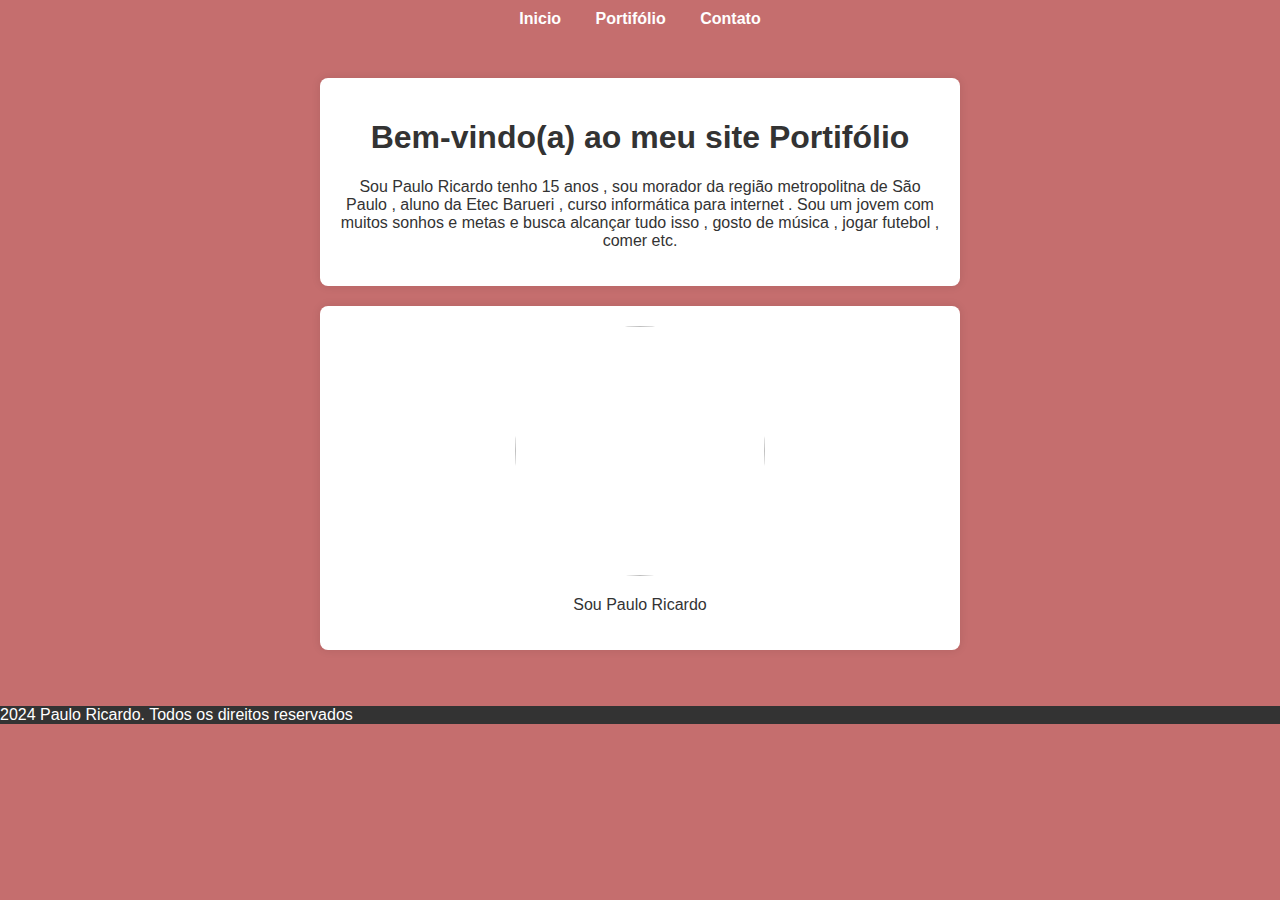
==== index.html @ 135fc082 "Add files via upload" ====
<!DOCTYPE html>
<html lang="pt-BR">
<head>
    <meta charset="UTF-8">
    <meta name="viewport" content="width=device-width, initial-scale=1.0">
    <link rel="stylesheet" href="style.css">
    <title>Portifólio</title>
</head>
<body>
    <header>
        <nav>
            <ul>
                <li><a href="index.html">Inicio</a></li>
                <li><a href="portifolio.html">Portifólio</a></li>
                <li><a href="contato.html">Contato</a></li>
            </ul>
        </nav>
    </header>
    <main>
        <section>
            <h1>Bem-vindo(a) ao meu site Portifólio</h1>
            <p>Sou Paulo Ricardo tenho 15 anos , sou morador da região metropolitna de São Paulo , aluno da Etec Barueri ,
                curso  informática para internet . Sou um jovem com muitos sonhos e metas e busca alcançar tudo isso , gosto de música ,
                jogar futebol , comer  etc.
           
        </section>
        <section class="foto"> 
            <img class="imgdopaulo" src="img/20240526155751206.jpg" width="250" height="250">
            <p>Sou Paulo Ricardo </p>
        </section>
     
    </main>

    <footer>
<p class="rodape"&copy> 2024 Paulo Ricardo. Todos os direitos reservados</p>
    </footer>
</body>
</html>
---- style.css ----
body{
    font-family: Arial, Helvetica, sans-serif;
    margin:0px;
    padding:0px;
    background-color: #c56e6e;
    background: color ;
    color: #333;
}
header{
    background-color: #c56e6e;
    color: #fff;
    padding: 10px 0px;
}
nav ul{
    list-style-type: none;
    margin: 0px;
    padding: 0px;
    text-align: center;
}
nav ul li{
    display: inline;
    margin:0 15px
}
nav ul li a{
    color: #fff;
    text-decoration: none;
    font-weight: bold;
}
#formulario {
    width: 100%;
    max-width: 400px;
    margin: 0 auto;
    text-align: left;
}
 
#formulario input[type="text"],
#formulario input[type="email"],
#formulario textarea {
    width: 100%;
    padding: 10px;
    margin-top: 5px;
    border: 1px solid #ccc;
    box-sizing: border-box;
}
 
#formulario textarea {
    height: 100px;
}
 
#formulario input[type="submit"] {
    display: block;
    width: 100%;
    margin-top: 15px;
    padding: 10px 20px;
    border: none;
    border-radius: 5px;
    background-color: #8f6a57;
    color: #fff;
    cursor: pointer;
    transition: background-color 0.35s;
}
 
#formulario input[type="submit"]:hover {
    background-color: #a67f6b;
}
main{
    padding: 20px;
    text-align: center;
}
h1{
    color: #333;
}
section{
    background-color: #fff;
    padding: 20px;
    margin: 20px auto;
    border-radius: 8px;
    max-width: 600px;
    box-shadow: 0 0 10px rgba(0, 0, 0, 0.1);
}
.portifolio{
    width: 50%;
}
ul li.portifolio{
    width: 100%;
    list-style-type: none;
    text-align: center;
}
footer{
    background-color: #333;
    color: #fff;
    
}



.img-foto{
    width: 500px;
    height: 300px;
    border-radius: 2px;
    padding: 50px 0;
}

.imgdopaulo {
    border-radius: 50%;
}
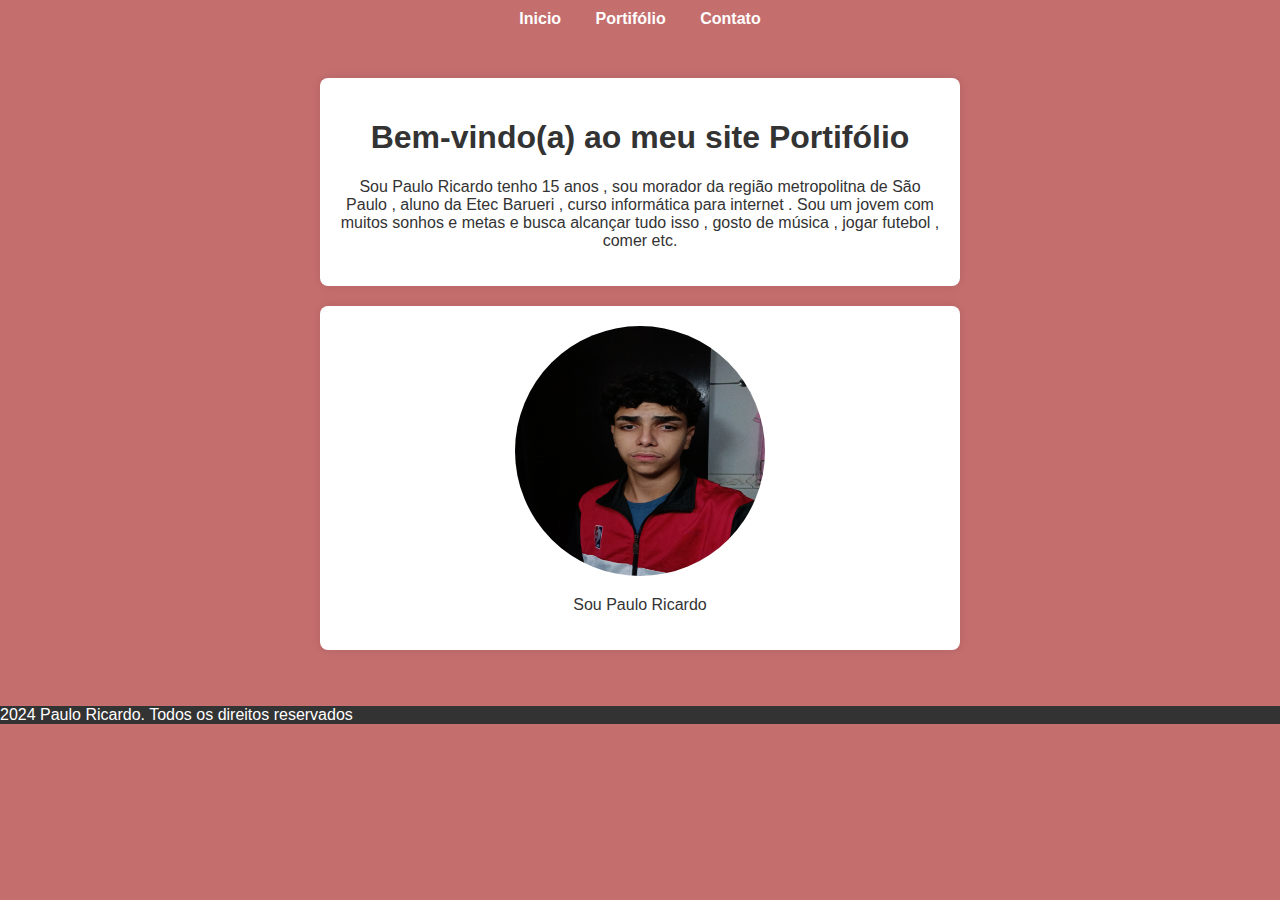
==== commit 14daec87: "Update index.html" ====
--- a/index.html
+++ b/index.html
@@ -25,7 +25,7 @@
            
         </section>
         <section class="foto"> 
-            <img class="imgdopaulo" src="img/20240526155751206.jpg" width="250" height="250">
+            <img class="imgdopaulo" src="20240526155751206.jpg" width="250" height="250">
             <p>Sou Paulo Ricardo </p>
         </section>
      
@@ -35,4 +35,4 @@
 <p class="rodape"&copy> 2024 Paulo Ricardo. Todos os direitos reservados</p>
     </footer>
 </body>
-</html>+</html>
